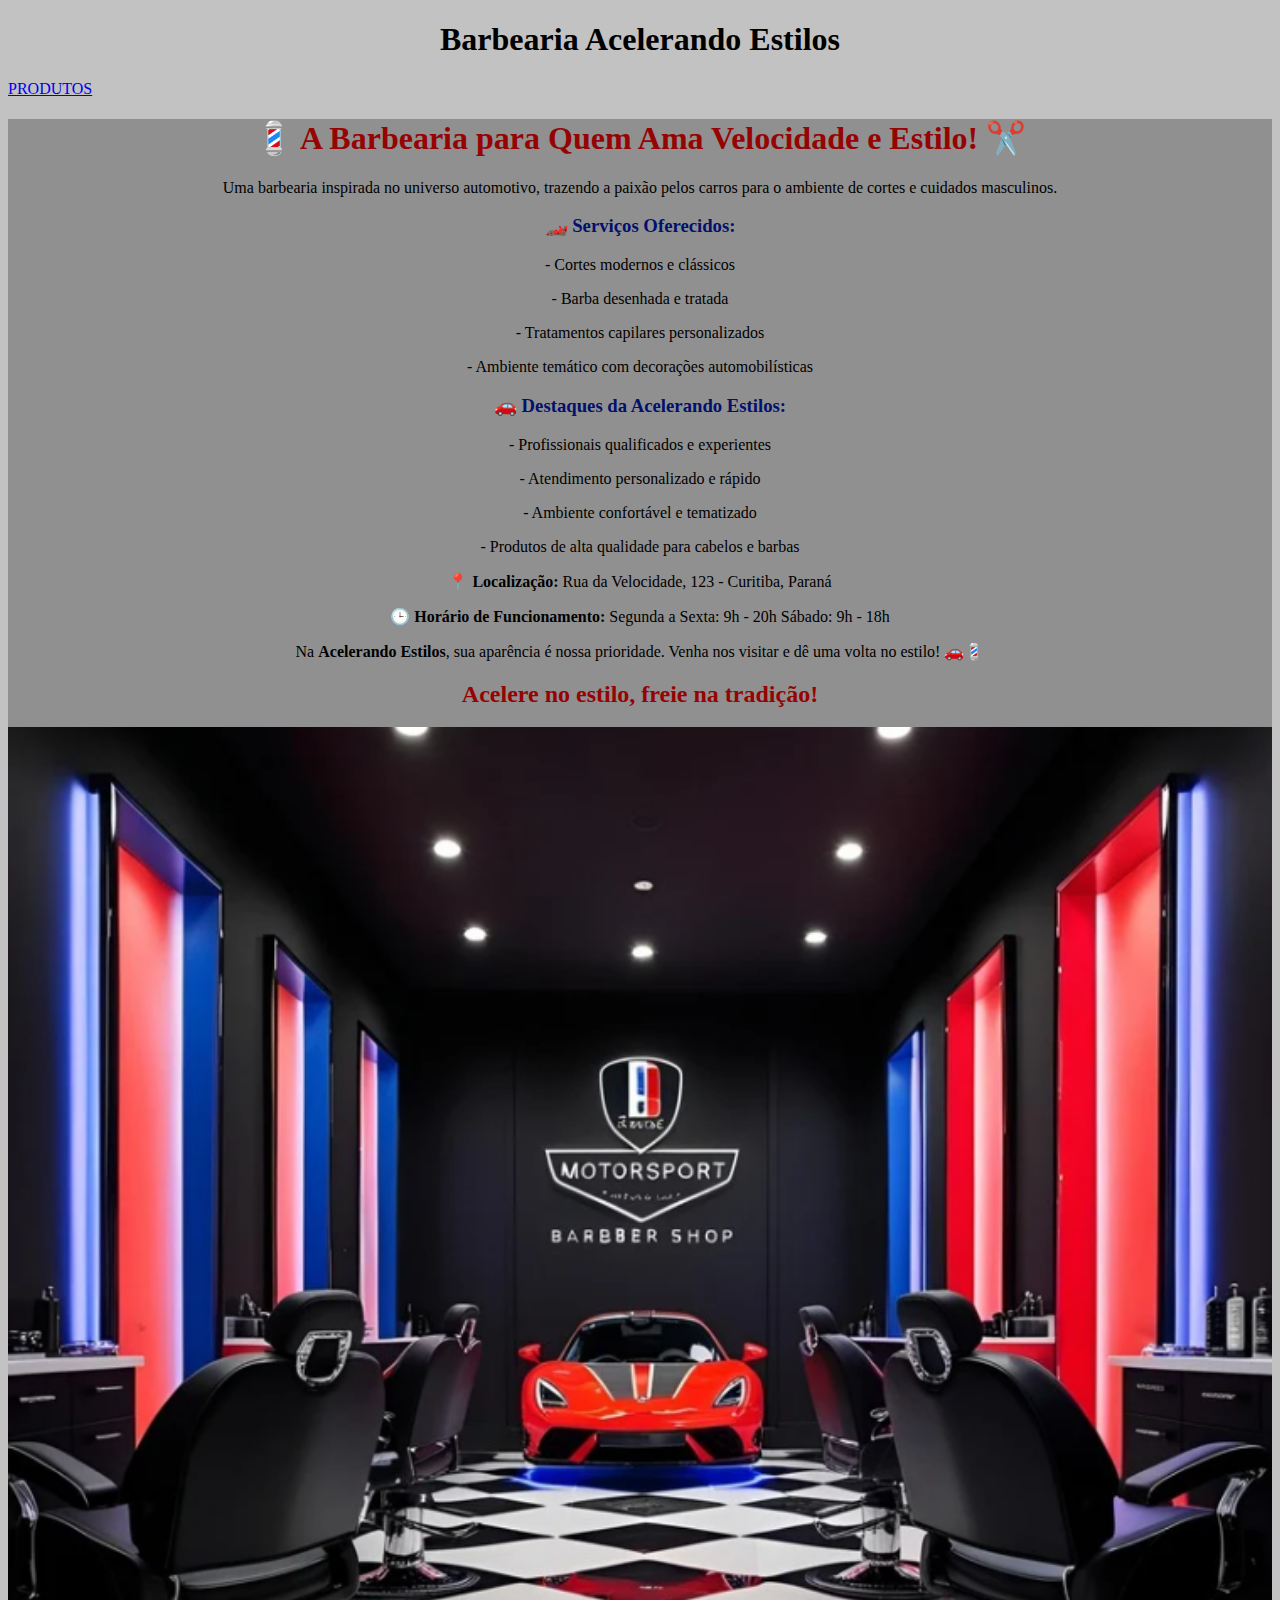
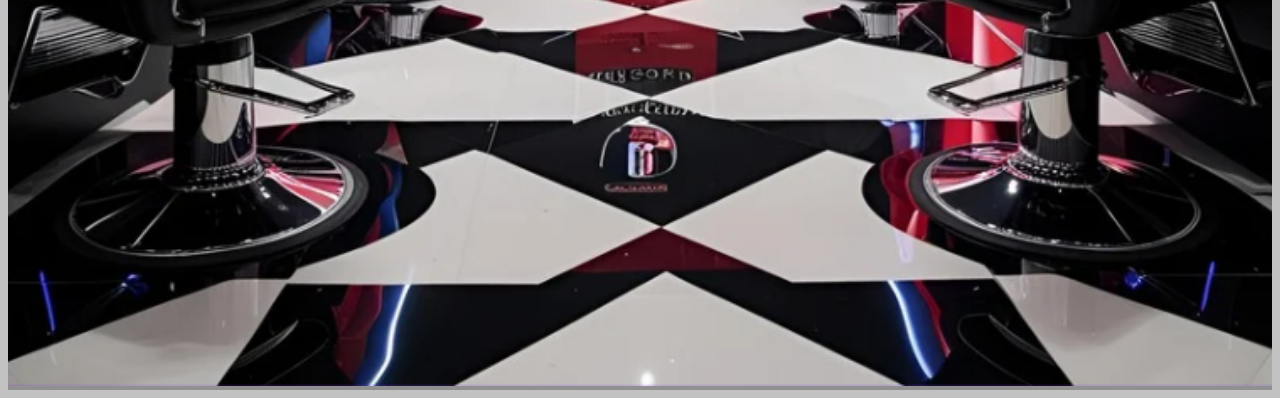
==== index.html @ 31d899ee "Add files via upload" ====
<!DOCTYPE html>
<html lang="pt-br">
    <head>
        <meta charset="UTF-8">
        <title>Barbearia Acelerando Estilos</title>
        <link rel="stylesheet" href="style.css">
    </head>
    <body>
        <header>
            <h1 class="titulo-principal">Barbearia Acelerando Estilos</h1>

            <a href="produtos.html"> PRODUTOS</a>
        </header>
        <main> 
            <div class="principal" >
                 <h1> <b2>💈 A Barbearia para Quem Ama Velocidade e Estilo! ✂️</b2> </h1>

               <p>Uma barbearia inspirada no universo automotivo, trazendo a paixão pelos carros para o ambiente de cortes e cuidados masculinos.</p>
            </div>
            <div class="servicos">
                <h3><b>🏎️ Serviços Oferecidos:</b></h3>
                <p>- Cortes modernos e clássicos</p>
                <p>- Barba desenhada e tratada</p>
                <p>- Tratamentos capilares personalizados</p>
                <p>- Ambiente temático com decorações automobilísticas</p>

                <h3><b>🚗 Destaques da Acelerando Estilos:</b></h3>
                <p>- Profissionais qualificados e experientes</p>
                <p>- Atendimento personalizado e rápido</p>
                <p>- Ambiente confortável e tematizado</p>
                <p>- Produtos de alta qualidade para cabelos e barbas</p>
            </div>
                <p><strong>📍 Localização: </strong>Rua da Velocidade, 123 - Curitiba, Paraná</p>

                <p><strong>🕒 Horário de Funcionamento:</strong>  Segunda a Sexta: 9h - 20h Sábado: 9h - 18h</p>

                <p>Na <strong>Acelerando Estilos</strong>, sua aparência é nossa prioridade. Venha nos visitar e dê uma volta no estilo! 🚗💈</p>

                <p><h2><b2>Acelere no estilo, freie na tradição!</b2></h2></p>
                
                <img id="carro" src="carro.png">
            </main>
        <footer>

        </footer>
        
    </body>
</html>
---- style.css ----
body {
    background-color: rgb(194, 194, 194);
}

h1 {
    text-align: center;
}

h3 {
    text-align: center;
}

h2 {
    text-align: center;
}

p {
    text-align: center;
}

b {
    color: rgb(1, 17, 110);
}

main {
    background-color: rgb(145, 144, 144);
}

#carro {
    width: 100%;
}

b2 {
    color: rgb(150, 3, 3);
}
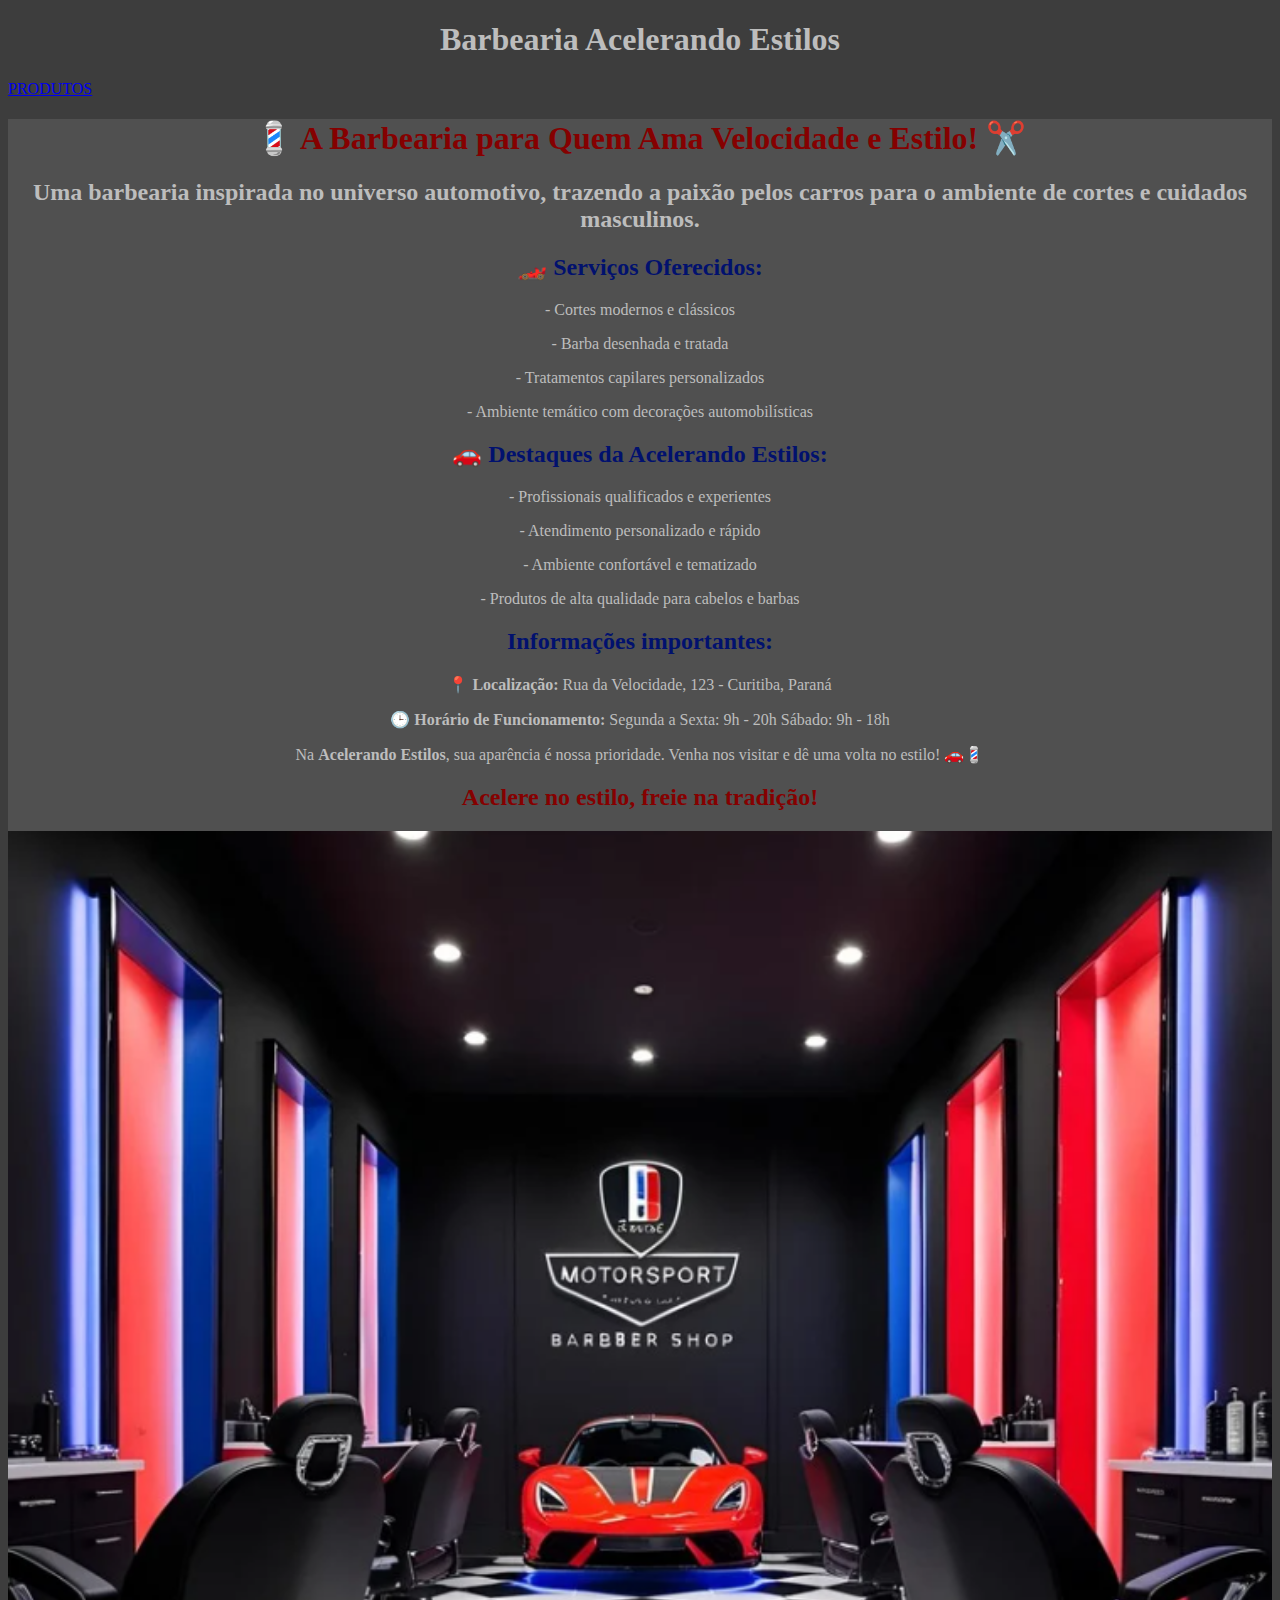
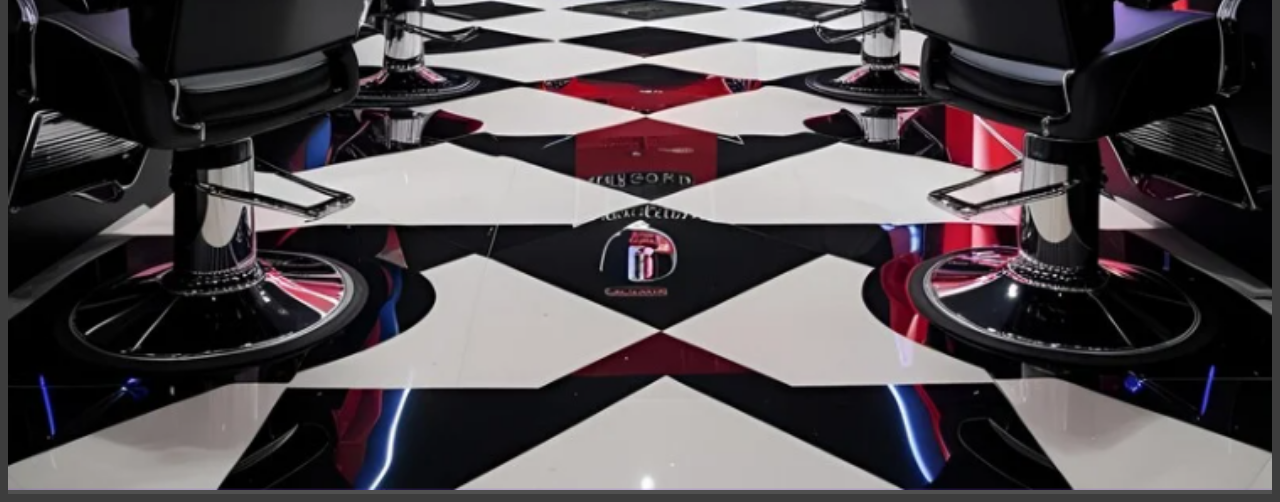
==== commit de6410d1: "Add files via upload" ====
--- a/index.html
+++ b/index.html
@@ -7,7 +7,7 @@
     </head>
     <body>
         <header>
-            <h1 class="titulo-principal">Barbearia Acelerando Estilos</h1>
+           <b3> <h1 class="titulo-principal">Barbearia Acelerando Estilos</h1></b3>
 
             <a href="produtos.html"> PRODUTOS</a>
         </header>
@@ -15,26 +15,27 @@
             <div class="principal" >
                  <h1> <b2>💈 A Barbearia para Quem Ama Velocidade e Estilo! ✂️</b2> </h1>
 
-               <p>Uma barbearia inspirada no universo automotivo, trazendo a paixão pelos carros para o ambiente de cortes e cuidados masculinos.</p>
+              <b3>  <p><h2> Uma barbearia inspirada no universo automotivo, trazendo a paixão pelos carros para o ambiente de cortes e cuidados masculinos.</h2></p> </b3> 
             </div>
             <div class="servicos">
-                <h3><b>🏎️ Serviços Oferecidos:</b></h3>
-                <p>- Cortes modernos e clássicos</p>
+                <h2><b>🏎️ Serviços Oferecidos:</b></h2>
+               <b3> <p>- Cortes modernos e clássicos</p>
                 <p>- Barba desenhada e tratada</p>
                 <p>- Tratamentos capilares personalizados</p>
-                <p>- Ambiente temático com decorações automobilísticas</p>
+                <p>- Ambiente temático com decorações automobilísticas</p> </b3>
 
-                <h3><b>🚗 Destaques da Acelerando Estilos:</b></h3>
-                <p>- Profissionais qualificados e experientes</p>
+                <h2><b>🚗 Destaques da Acelerando Estilos:</b></h2>
+                <b3><p>- Profissionais qualificados e experientes</p>
                 <p>- Atendimento personalizado e rápido</p>
                 <p>- Ambiente confortável e tematizado</p>
-                <p>- Produtos de alta qualidade para cabelos e barbas</p>
+                <p>- Produtos de alta qualidade para cabelos e barbas</p> </b3>
             </div>
-                <p><strong>📍 Localização: </strong>Rua da Velocidade, 123 - Curitiba, Paraná</p>
+              <h2><b>Informações importantes:</b></h2>
+            <b3> <p><strong>📍 Localização: </strong>Rua da Velocidade, 123 - Curitiba, Paraná</p>
 
                 <p><strong>🕒 Horário de Funcionamento:</strong>  Segunda a Sexta: 9h - 20h Sábado: 9h - 18h</p>
 
-                <p>Na <strong>Acelerando Estilos</strong>, sua aparência é nossa prioridade. Venha nos visitar e dê uma volta no estilo! 🚗💈</p>
+                <p>Na <strong>Acelerando Estilos</strong>, sua aparência é nossa prioridade. Venha nos visitar e dê uma volta no estilo! 🚗💈</p> </b3>
 
                 <p><h2><b2>Acelere no estilo, freie na tradição!</b2></h2></p>
                 
--- a/style.css
+++ b/style.css
@@ -1,5 +1,5 @@
 body {
-    background-color: rgb(194, 194, 194);
+    background-color: rgb(61, 61, 61);
 }
 
 h1 {
@@ -23,7 +23,7 @@
 }
 
 main {
-    background-color: rgb(145, 144, 144);
+    background-color: rgb(80, 80, 80);
 }
 
 #carro {
@@ -31,5 +31,9 @@
 }
 
 b2 {
-    color: rgb(150, 3, 3);
+    color: rgb(133, 0, 0);
 }
+
+b3 {
+    color: rgb(189, 189, 189);
+}